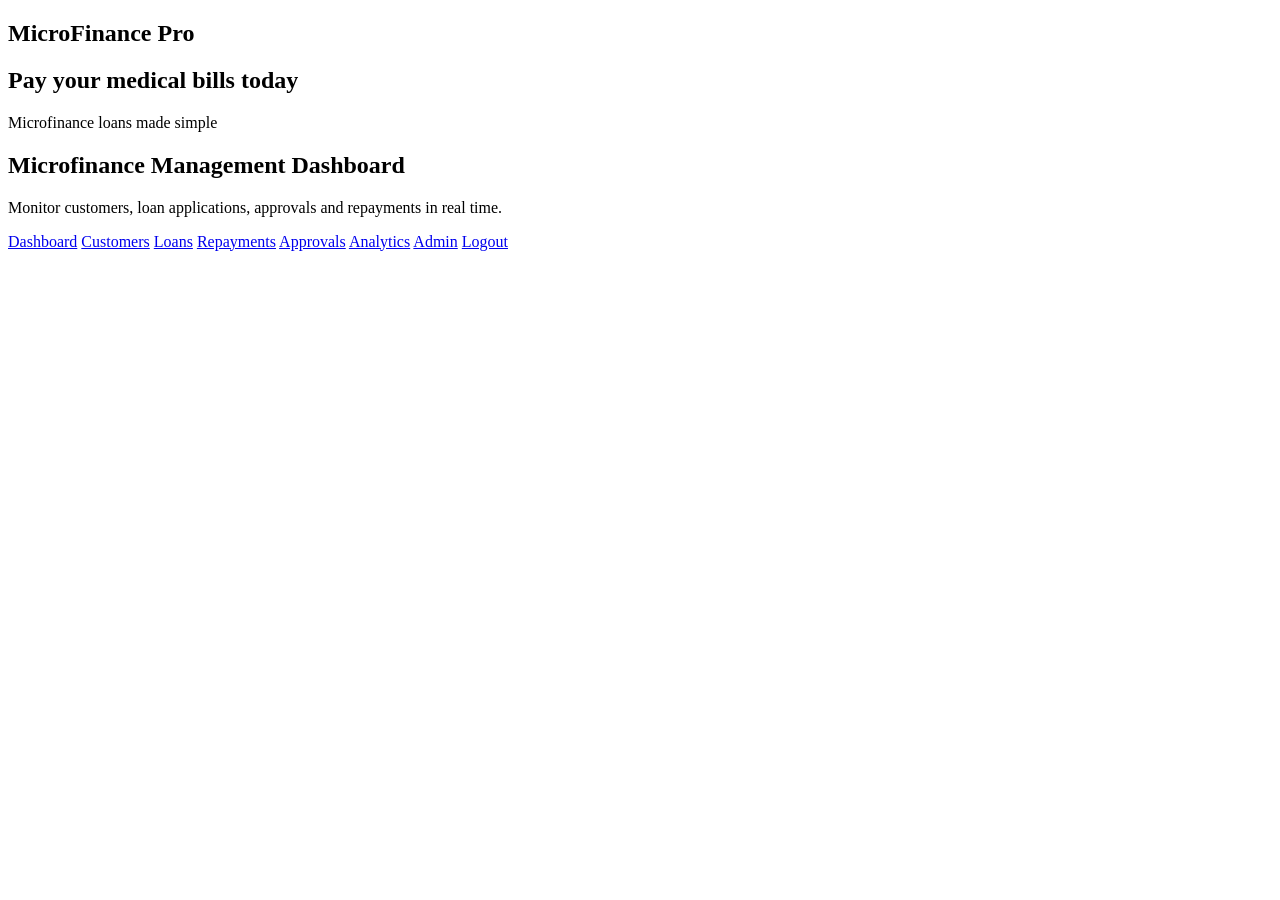
==== index.html @ 9ca10773 "Change brand name to 'MicroFinance Pro' and update headings Updated brand name and improved section " ====
<!DOCTYPE html>
<html>
<head>
  <title>Microfinance System</title>
  <link rel="stylesheet" href="css/style.css">
</head>
<body>
  <nav>
  <h2>MicroFinance Pro</h2>  <!-- Brand name only, use h2 -->
</nav>

<section class="hero">
  <div class="hero-content">
    <h1>Pay your medical bills today</h1> 
    <p>Microfinance loans made simple</p>
  </div>
</section>
<section class="dashboard">
    <h2>Microfinance Management Dashboard</h2>
    <p>
        Monitor customers, loan applications, approvals and repayments in real time.
    </p>
</section>
  <nav class="main-nav">
  <a href="index.html">Dashboard</a>
  <a href="customers.html">Customers</a>
  <a href="loans.html">Loans</a>
  <a href="repayments.html">Repayments</a>
  <a href="approvals.html">Approvals</a>
  <a href="analytics.html">Analytics</a>
  <a href="admin.html">Admin</a>
  <a href="login.html">Logout</a>
</nav>
</body>
</html>
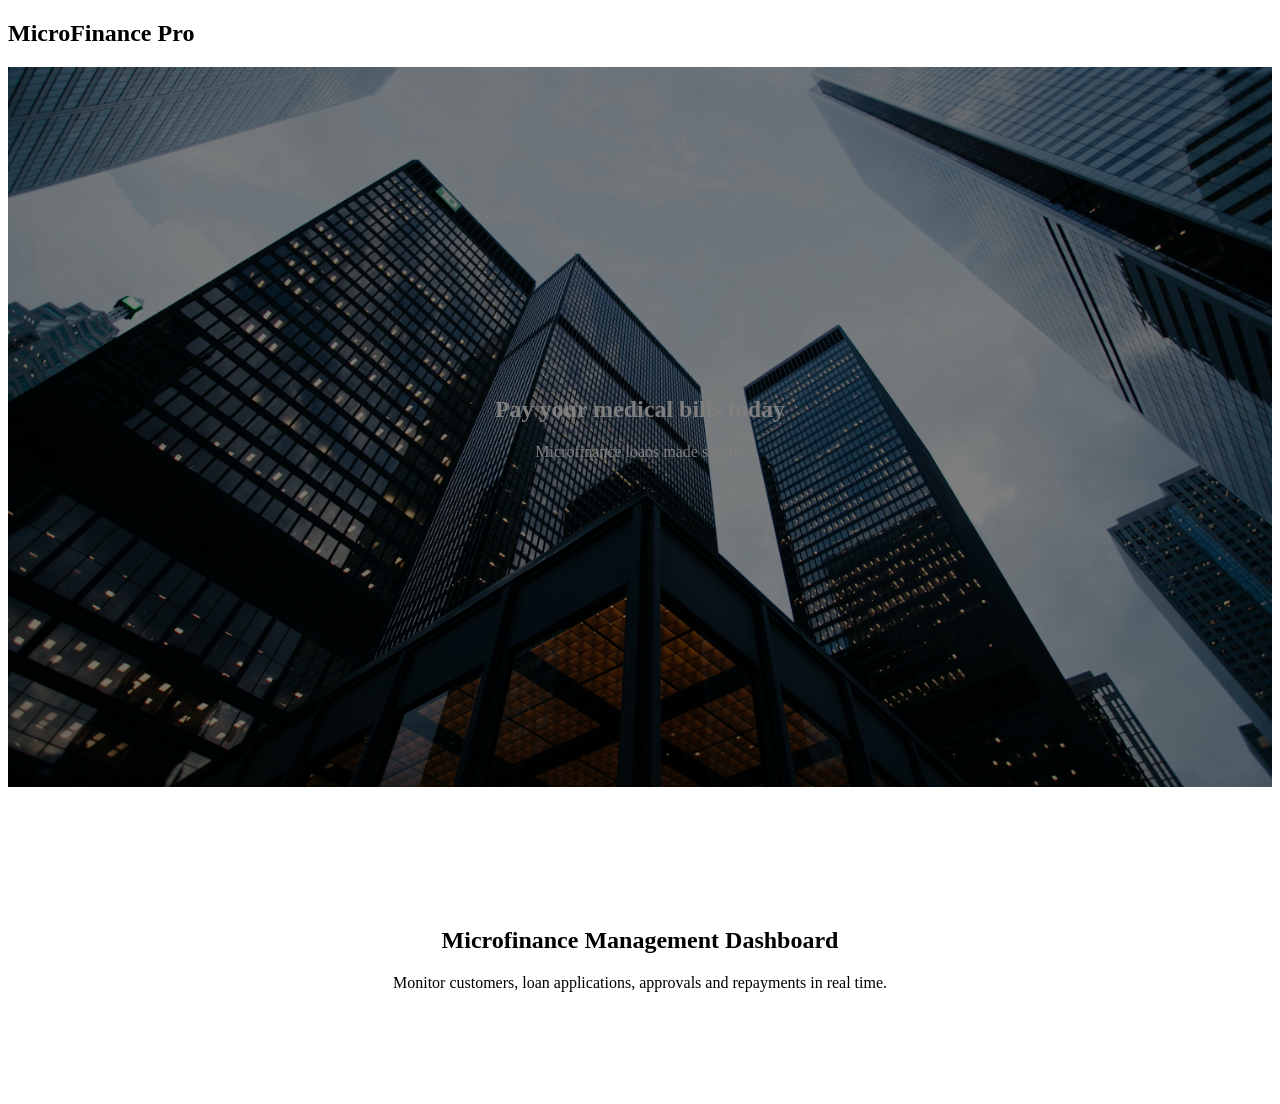
==== commit 07127101: "Update stylesheet link and add script tag" ====
--- a/index.html
+++ b/index.html
@@ -2,7 +2,8 @@
 <html>
 <head>
   <title>Microfinance System</title>
-  <link rel="stylesheet" href="css/style.css">
+  <link rel="stylesheet" href="styles.css">
+<script defer src="JavaScript.js"></script>
 </head>
 <body>
   <nav>
--- a/styles.css
+++ b/styles.css
@@ -0,0 +1,190 @@
+.login-box {
+  background: white;
+  width: 300px;
+  margin: 100px auto;
+  padding: 30px;
+  border-radius: 8px;
+  text-align: center;
+}
+.hero {
+  background-image: url('business.jpg');
+  background-size: cover;          /* Makes image fill whole section */
+  background-position: center;     /* Keeps person in middle on phone */
+  background-repeat: no-repeat;
+  height: 80vh;                    /* 80% of screen height - looks pro */
+  display: flex;
+  align-items: center;             /* Centers text vertically */
+  justify-content: center;         /* Centers text horizontally */
+  text-align: center;
+  color: white;
+  position: relative;
+}
+
+/* Dark overlay so text is readable over photo */
+.hero::before {
+  content: '';
+  position: absolute;
+  top: 0;
+  left: 0;
+  width: 100%;
+  height: 100%;
+  background: rgba(0, 0, 0, 0.5);  /* 50% black overlay */
+  z-index: 1;
+}
+.main-nav {
+  background: var(--navy);
+  padding: 15px;
+  text-align: center;
+}
+.main-nav a {
+  color: white;
+  margin: 0 10px;
+  text-decoration: none;
+  font-weight: bold;
+}
+.main-nav a:hover {
+  color: var(--steel);
+}
+input {
+  width: 100%;
+  padding: 10px;
+  margin: 10px 0;
+  border: 1px solid var(--steel);
+  border-radius: 4px;
+}
+.dashboard {
+  text-align: center;
+  margin-top: 80px;
+  padding: 40px;
+}
+.dashboard .btn-primary {
+  display: inline-block;
+  margin: 15px;
+  font-size: 18px;
+  width: 200px;
+  text-decoration: none;
+}
+.cards {
+  display: flex;
+  justify-content: center;
+  gap: 20px;
+  flex-wrap: wrap;
+  margin-top: 40px;
+}
+.admin-card {
+    background: white;
+    width: 500px;
+    margin: 20px auto;
+    padding: 25px;
+    border-radius: 8px;
+    text-align: left;
+}
+
+.btn-primary {
+    padding: 10px 20px;
+    cursor: pointer;
+}
+
+.card {
+  background: white;
+  padding: 20px;
+  width: 220px;
+  border-radius: 8px;
+  box-shadow: 0 2px 6px rgba(0,0,0,0.1);
+}
+.container {
+    max-width: 700px;
+    margin: 40px auto;
+    background: white;
+    padding: 30px;
+    border-radius: 10px;
+}
+
+.container input {
+    width: 100%;
+    padding: 10px;
+    margin-bottom: 15px;
+}
+
+.container button {
+    padding: 12px 20px;
+    cursor: pointer;
+}
+
+#receipt {
+    margin-top: 20px;
+    padding: 20px;
+    background: #f4f4f4;
+}
+.analytics-cards{
+    display:flex;
+    gap:20px;
+    flex-wrap:wrap;
+    margin-bottom:30px;
+}
+
+.card{
+    background:white;
+    padding:20px;
+    border-radius:10px;
+    box-shadow:0 2px 10px rgba(0,0,0,0.1);
+    width:200px;
+}
+
+.card p{
+    font-size:28px;
+    font-weight:bold;
+}
+
+.chart-container{
+    display:flex;
+    align-items:flex-end;
+    gap:15px;
+    height:300px;
+    margin:30px 0;
+}
+
+.bar{
+    width:60px;
+    background:#007bff;
+    position:relative;
+    border-radius:5px 5px 0 0;
+}
+
+.bar span{
+    position:absolute;
+    bottom:-25px;
+    left:15px;
+}
+
+.performance-box{
+    background:white;
+    padding:20px;
+    border-radius:10px;
+    margin-bottom:20px;
+}
+
+.insights{
+    background:white;
+    padding:20px;
+    border-radius:10px;
+}
+
+table{
+    width:100%;
+    border-collapse:collapse;
+    background:white;
+    margin-top:20px;
+}
+
+table th,
+table td{
+    border:1px solid #ddd;
+    padding:12px;
+    text-align:left;
+}
+
+table th{
+    background:#007bff;
+    color:white;
+}
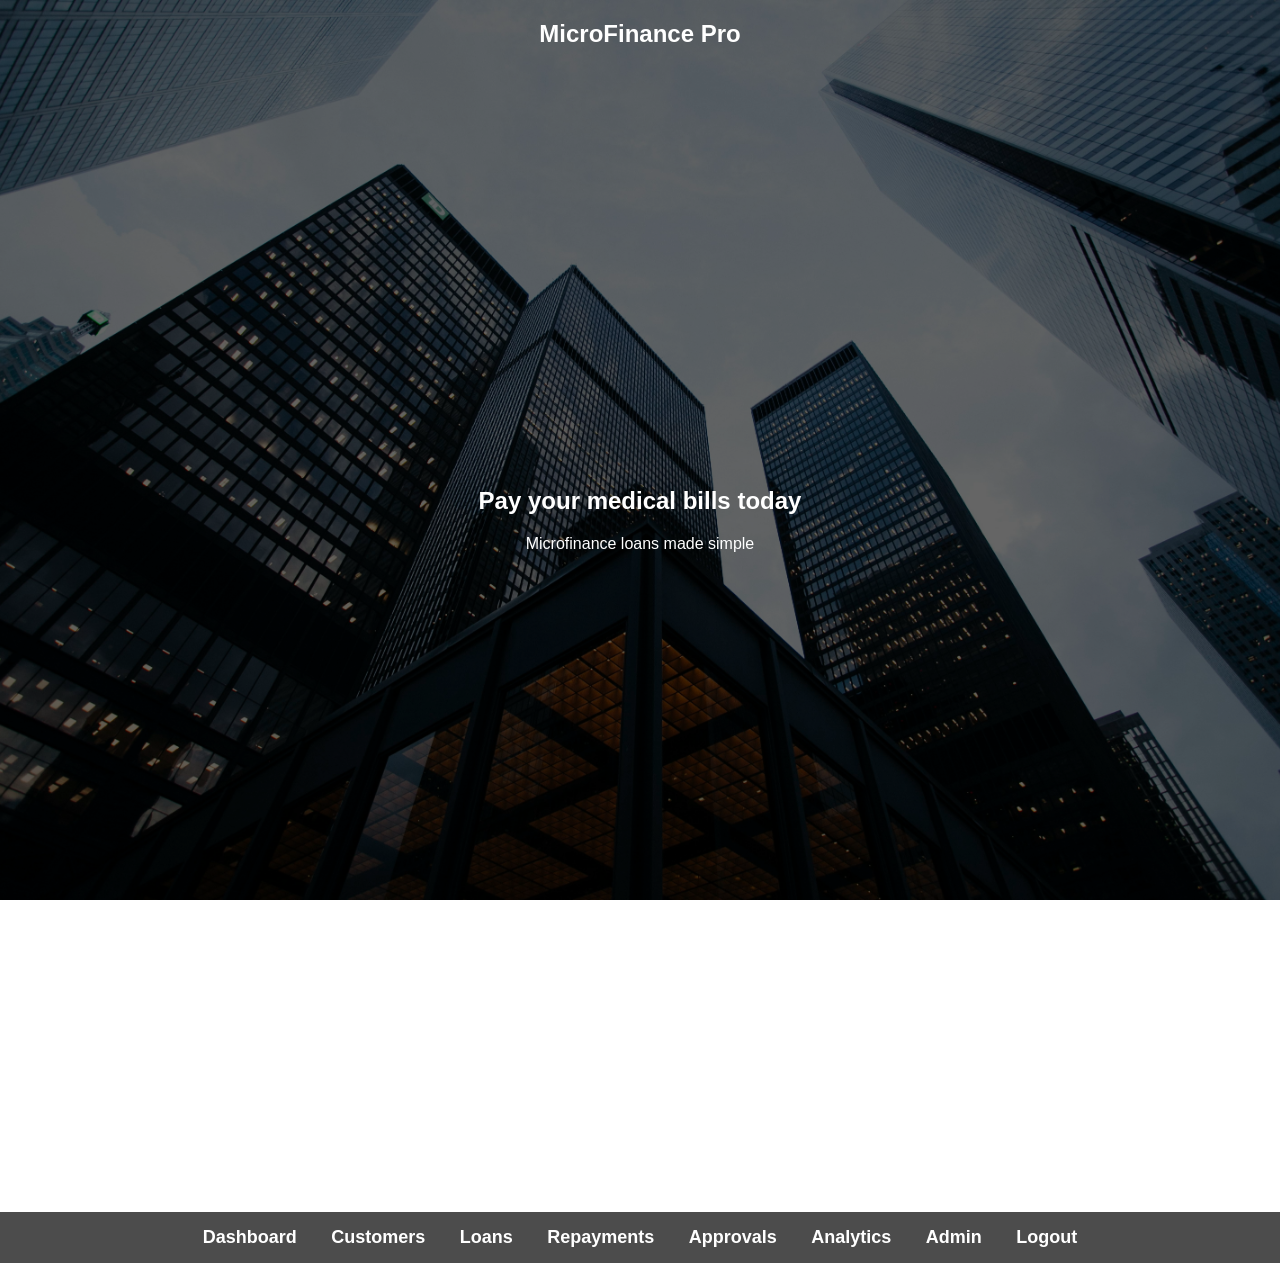
==== commit 6e6ffa20: "Update index.html" ====
--- a/index.html
+++ b/index.html
@@ -24,7 +24,7 @@
 </section>
   <nav class="main-nav">
   <a href="index.html">Dashboard</a>
-  <a href="customers.html">Customers</a>
+  <a href="customer.html">Customers</a>
   <a href="loans.html">Loans</a>
   <a href="repayments.html">Repayments</a>
   <a href="approvals.html">Approvals</a>
--- a/styles.css
+++ b/styles.css
@@ -1,190 +1,147 @@
-.login-box {
-  background: white;
-  width: 300px;
-  margin: 100px auto;
-  padding: 30px;
-  border-radius: 8px;
-  text-align: center;
-}
-.hero {
-  background-image: url('business.jpg');
-  background-size: cover;          /* Makes image fill whole section */
-  background-position: center;     /* Keeps person in middle on phone */
-  background-repeat: no-repeat;
-  height: 80vh;                    /* 80% of screen height - looks pro */
-  display: flex;
-  align-items: center;             /* Centers text vertically */
-  justify-content: center;         /* Centers text horizontally */
-  text-align: center;
-  color: white;
-  position: relative;
+/* 1. Make picture fill ENTIRE screen, no white below */
+html, body {
+  margin: 0;
+  padding: 0;
+  min-height: 100vh;
+  font-family: Arial, sans-serif;
 }
 
-/* Dark overlay so text is readable over photo */
-.hero::before {
+body {
+  background-image: url('business.jpg');
+  background-size: cover;          /* fills whole screen */
+  background-position: center;     /* person stays middle on phone */
+  background-repeat: no-repeat;
+  background-attachment: fixed;    /* picture stays when you scroll */
+  color: white;                    /* ALL text white since pic is dark */
+  text-align: center;              /* center everything by default */
+}
+
+/* Dark overlay so white text pops */
+body::before {
   content: '';
-  position: absolute;
+  position: fixed;
   top: 0;
   left: 0;
   width: 100%;
   height: 100%;
-  background: rgba(0, 0, 0, 0.5);  /* 50% black overlay */
-  z-index: 1;
+  background: rgba(0, 0, 0, 0.6);  /* 60% dark overlay */
+  z-index: -1;
 }
+
+/* 2. Center all containers, kill left-align */
+.container, .dashboard, .admin-card, .login-box, .card, .performance-box, .insights {
+  margin: 40px auto !important;    /* auto = center */
+  text-align: center !important;   /* center text inside */
+  max-width: 800px;
+  background: rgba(255, 255, 255, 0.1); /* see-through white box */
+  backdrop-filter: blur(5px);      /* glass effect */
+  padding: 30px;
+  border-radius: 10px;
+  border: 1px solid rgba(255,255,255,0.2);
+  color: white;
+}
+
+/* 3. Hero section fills screen */
+.hero {
+  min-height: 100vh;               /* 100% screen height, not 80vh */
+  display: flex;
+  align-items: center;
+  justify-content: center;
+  text-align: center;
+  color: white;
+  position: relative;
+  margin: 0;
+  padding: 0;
+}
+
+/* 4. Make all text white/bright */
+h1, h2, h3, p, label, span, td, th {
+  color: white !important;
+}
+
+/* 5. Inputs + buttons centered */
+input {
+  width: 100%;
+  max-width: 400px;
+  padding: 12px;
+  margin: 10px auto;
+  display: block;
+  border: 1px solid white;
+  border-radius: 6px;
+  background: rgba(255,255,255,0.15);
+  color: white;
+  text-align: center;
+}
+
+input::placeholder {
+  color: rgba(255,255,255,0.7);
+}
+
+/* 6. Bright button + click animation */
+.btn-primary, button {
+  padding: 14px 30px;
+  cursor: pointer;
+  background: #00c3ff;             /* bright blue */
+  color: white;
+  border: none;
+  border-radius: 8px;
+  font-weight: bold;
+  font-size: 18px;
+  margin: 15px auto;
+  display: inline-block;
+  transition: all 0.3s ease;
+}
+
+.btn-primary:hover, button:hover {
+  background: light-grey;             /* bright on hover */
+  transform: scale(1.05);          /* moves closer when you click/hover */
+}
+
+/* 7. Nav + table centered */
 .main-nav {
-  background: var(--navy);
+  background: rgba(0,0,0,0.7);
   padding: 15px;
   text-align: center;
 }
+
 .main-nav a {
   color: white;
-  margin: 0 10px;
+  margin: 0 15px;
   text-decoration: none;
   font-weight: bold;
+  font-size: 18px;
 }
-.main-nav a:hover {
-  color: var(--steel);
+
+table {
+  width: 90%;
+  margin: 20px auto;               /* center table */
+  border-collapse: collapse;
+  background: rgba(255,255,255,0.1);
+  color: white;
 }
-input {
-  width: 100%;
-  padding: 10px;
-  margin: 10px 0;
-  border: 1px solid var(--steel);
-  border-radius: 4px;
+
+table th, table td {
+  border: 1px solid rgba(255,255,255,0.3);
+  padding: 12px;
+  text-align: center;              /* center table text */
 }
-.dashboard {
-  text-align: center;
-  margin-top: 80px;
-  padding: 40px;
+
+table th {
+  background: #00c3ff;
+  color: white;
 }
-.dashboard .btn-primary {
-  display: inline-block;
-  margin: 15px;
-  font-size: 18px;
-  width: 200px;
-  text-decoration: none;
-}
-.cards {
+
+/* 8. Cards centered */
+.cards, .analytics-cards {
   display: flex;
-  justify-content: center;
+  justify-content: center;         /* center cards */
   gap: 20px;
   flex-wrap: wrap;
   margin-top: 40px;
 }
-.admin-card {
-    background: white;
-    width: 500px;
-    margin: 20px auto;
-    padding: 25px;
-    border-radius: 8px;
-    text-align: left;
-}
-
-.btn-primary {
-    padding: 10px 20px;
-    cursor: pointer;
-}
 
 .card {
-  background: white;
-  padding: 20px;
   width: 220px;
-  border-radius: 8px;
-  box-shadow: 0 2px 6px rgba(0,0,0,0.1);
+  background: rgba(255,255,255,0.15);
+  color: white;
 }
-.container {
-    max-width: 700px;
-    margin: 40px auto;
-    background: white;
-    padding: 30px;
-    border-radius: 10px;
-}
-
-.container input {
-    width: 100%;
-    padding: 10px;
-    margin-bottom: 15px;
-}
-
-.container button {
-    padding: 12px 20px;
-    cursor: pointer;
-}
-
-#receipt {
-    margin-top: 20px;
-    padding: 20px;
-    background: #f4f4f4;
-}
-.analytics-cards{
-    display:flex;
-    gap:20px;
-    flex-wrap:wrap;
-    margin-bottom:30px;
-}
-
-.card{
-    background:white;
-    padding:20px;
-    border-radius:10px;
-    box-shadow:0 2px 10px rgba(0,0,0,0.1);
-    width:200px;
-}
-
-.card p{
-    font-size:28px;
-    font-weight:bold;
-}
-
-.chart-container{
-    display:flex;
-    align-items:flex-end;
-    gap:15px;
-    height:300px;
-    margin:30px 0;
-}
-
-.bar{
-    width:60px;
-    background:#007bff;
-    position:relative;
-    border-radius:5px 5px 0 0;
-}
-
-.bar span{
-    position:absolute;
-    bottom:-25px;
-    left:15px;
-}
-
-.performance-box{
-    background:white;
-    padding:20px;
-    border-radius:10px;
-    margin-bottom:20px;
-}
-
-.insights{
-    background:white;
-    padding:20px;
-    border-radius:10px;
-}
-
-table{
-    width:100%;
-    border-collapse:collapse;
-    background:white;
-    margin-top:20px;
-}
-
-table th,
-table td{
-    border:1px solid #ddd;
-    padding:12px;
-    text-align:left;
-}
-
-table th{
-    background:#007bff;
-    color:white;
-}
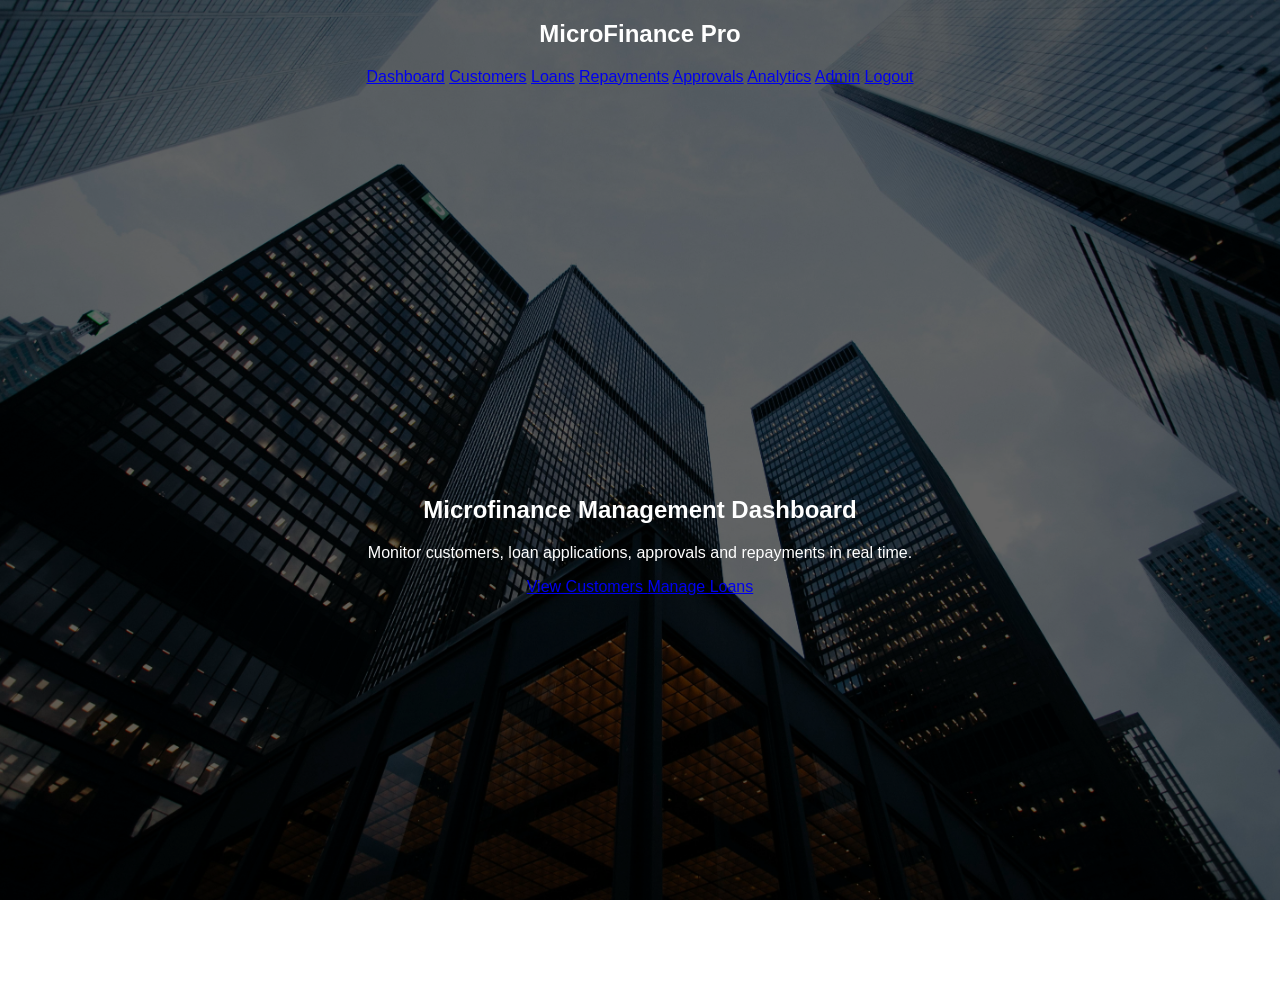
==== commit cc77ea00: "Revise index.html for Microfinance Dashboard Updated the HTML structure and content for the Microfin" ====
--- a/index.html
+++ b/index.html
@@ -1,36 +1,53 @@
 <!DOCTYPE html>
-<html>
+<html lang="en">
 <head>
-  <title>Microfinance System</title>
-  <link rel="stylesheet" href="styles.css">
-<script defer src="JavaScript.js"></script>
+    <meta charset="UTF-8">
+    <meta name="viewport" content="width=device-width, initial-scale=1.0">
+    <title>Microfinance Pro</title>
+
+    <link rel="stylesheet" href="styles.css">
+    <script defer src="JavaScript.js"></script>
 </head>
+
 <body>
-  <nav>
-  <h2>MicroFinance Pro</h2>  <!-- Brand name only, use h2 -->
-</nav>
+
+<header>
+    <nav class="top-nav">
+        <h2>MicroFinance Pro</h2>
+
+        <div class="nav-links">
+            <a href="index.html">Dashboard</a>
+            <a href="customer.html">Customers</a>
+            <a href="loans.html">Loans</a>
+            <a href="repayments.html">Repayments</a>
+            <a href="approvals.html">Approvals</a>
+            <a href="analytics.html">Analytics</a>
+            <a href="admin.html">Admin</a>
+            <a href="login.html">Logout</a>
+        </div>
+    </nav>
+</header>
 
 <section class="hero">
-  <div class="hero-content">
-    <h1>Pay your medical bills today</h1> 
-    <p>Microfinance loans made simple</p>
-  </div>
+    <div class="hero-content">
+        <h1>Microfinance Management Dashboard</h1>
+
+        <p>
+            Monitor customers, loan applications,
+            approvals and repayments in real time.
+        </p>
+
+        <div class="hero-buttons">
+            <a href="customer.html" class="btn">
+                View Customers
+            </a>
+
+            <a href="loans.html" class="btn">
+                Manage Loans
+            </a>
+        </div>
+    </div>
 </section>
-<section class="dashboard">
-    <h2>Microfinance Management Dashboard</h2>
-    <p>
-        Monitor customers, loan applications, approvals and repayments in real time.
-    </p>
-</section>
-  <nav class="main-nav">
-  <a href="index.html">Dashboard</a>
-  <a href="customer.html">Customers</a>
-  <a href="loans.html">Loans</a>
-  <a href="repayments.html">Repayments</a>
-  <a href="approvals.html">Approvals</a>
-  <a href="analytics.html">Analytics</a>
-  <a href="admin.html">Admin</a>
-  <a href="login.html">Logout</a>
-</nav>
+
 </body>
 </html>
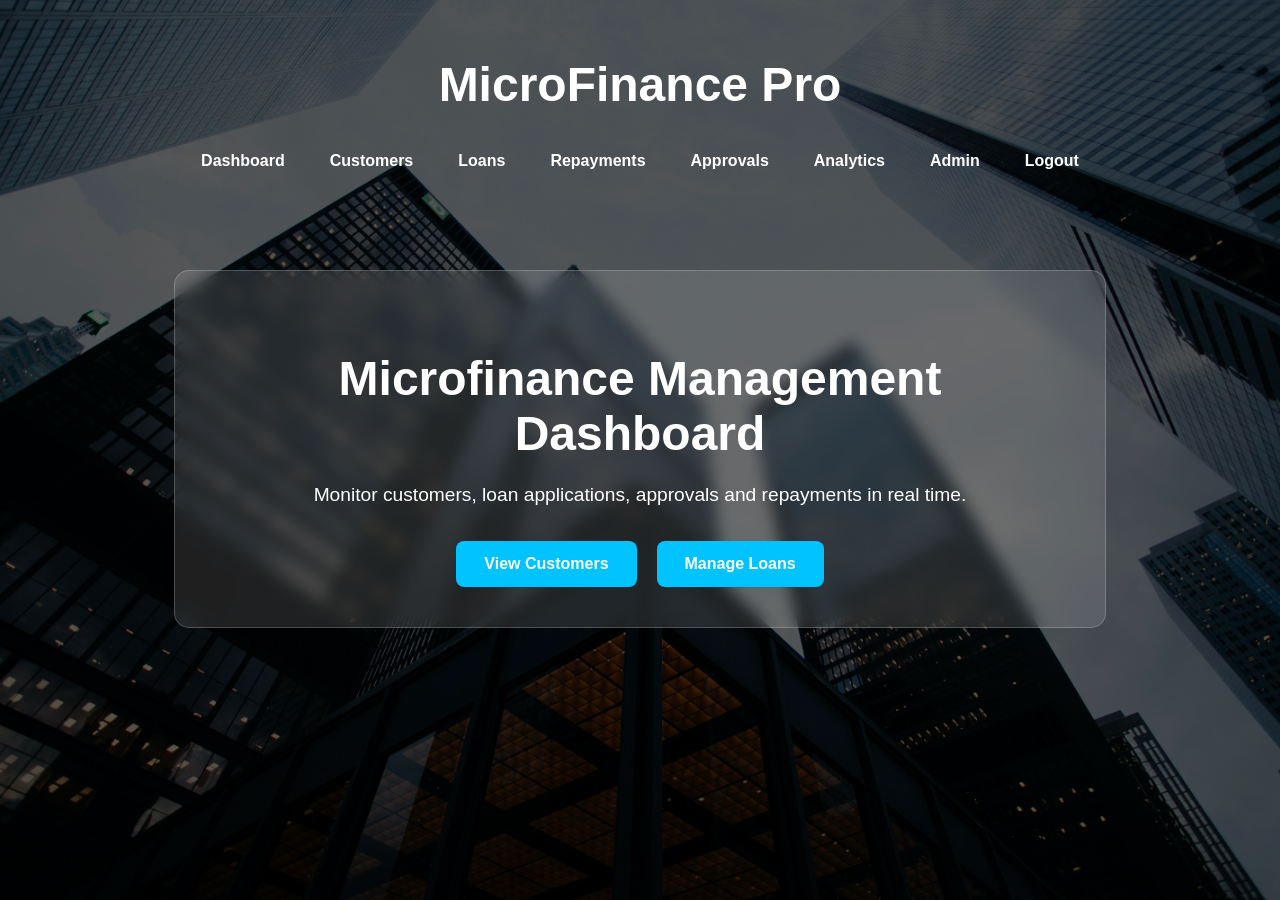
==== commit c7e802f5: "Refactor HTML structure and update title" ====
--- a/index.html
+++ b/index.html
@@ -3,7 +3,7 @@
 <head>
     <meta charset="UTF-8">
     <meta name="viewport" content="width=device-width, initial-scale=1.0">
-    <title>Microfinance Pro</title>
+    <title>MicroFinance Pro</title>
 
     <link rel="stylesheet" href="styles.css">
     <script defer src="JavaScript.js"></script>
@@ -11,11 +11,12 @@
 
 <body>
 
-<header>
-    <nav class="top-nav">
-        <h2>MicroFinance Pro</h2>
+    <!-- Header -->
+    <header class="top-nav">
 
-        <div class="nav-links">
+        <h1 class="logo">MicroFinance Pro</h1>
+
+        <nav class="main-nav">
             <a href="index.html">Dashboard</a>
             <a href="customer.html">Customers</a>
             <a href="loans.html">Loans</a>
@@ -24,30 +25,37 @@
             <a href="analytics.html">Analytics</a>
             <a href="admin.html">Admin</a>
             <a href="login.html">Logout</a>
+        </nav>
+
+    </header>
+
+    <!-- Hero Section -->
+    <section class="hero">
+
+        <div class="dashboard-card">
+
+            <h2>Microfinance Management Dashboard</h2>
+
+            <p>
+                Monitor customers, loan applications,
+                approvals and repayments in real time.
+            </p>
+
+            <div class="hero-buttons">
+
+                <a href="customer.html" class="btn">
+                    View Customers
+                </a>
+
+                <a href="loans.html" class="btn">
+                    Manage Loans
+                </a>
+
+            </div>
+
         </div>
-    </nav>
-</header>
 
-<section class="hero">
-    <div class="hero-content">
-        <h1>Microfinance Management Dashboard</h1>
-
-        <p>
-            Monitor customers, loan applications,
-            approvals and repayments in real time.
-        </p>
-
-        <div class="hero-buttons">
-            <a href="customer.html" class="btn">
-                View Customers
-            </a>
-
-            <a href="loans.html" class="btn">
-                Manage Loans
-            </a>
-        </div>
-    </div>
-</section>
+    </section>
 
 </body>
 </html>
--- a/styles.css
+++ b/styles.css
@@ -8,12 +8,12 @@
 
 body {
   background-image: url('business.jpg');
-  background-size: cover;          /* fills whole screen */
-  background-position: center;     /* person stays middle on phone */
+  background-size: cover;         
+  background-position: center;     
   background-repeat: no-repeat;
-  background-attachment: fixed;    /* picture stays when you scroll */
-  color: white;                    /* ALL text white since pic is dark */
-  text-align: center;              /* center everything by default */
+  background-attachment: fixed;    
+  color: white;                   
+  text-align: center;             
 }
 
 /* Dark overlay so white text pops */
@@ -27,9 +27,181 @@
   background: rgba(0, 0, 0, 0.6);  /* 60% dark overlay */
   z-index: -1;
 }
-
-/* 2. Center all containers, kill left-align */
-.container, .dashboard, .admin-card, .login-box, .card, .performance-box, .insights {
+/* ==========================
+   GLOBAL
+========================== */
+
+html,
+body {
+    margin: 0;
+    padding: 0;
+    min-height: 100vh;
+    font-family: Arial, sans-serif;
+}
+
+body {
+    background-image: url("business.jpg");
+    background-size: cover;
+    background-position: center;
+    background-repeat: no-repeat;
+    background-attachment: fixed;
+    color: white;
+    position: relative;
+}
+
+/* Dark overlay */
+
+body::before {
+    content: "";
+    position: fixed;
+    inset: 0;
+    background: rgba(0,0,0,0.65);
+    z-index: -1;
+}
+
+/* ==========================
+   HEADER
+========================== */
+
+.top-nav {
+    text-align: center;
+    padding-top: 25px;
+}
+
+.logo {
+    font-size: 3rem;
+    margin-bottom: 20px;
+    font-weight: bold;
+}
+
+/* ==========================
+   NAVIGATION
+========================== */
+
+.main-nav {
+    display: flex;
+    justify-content: center;
+    flex-wrap: wrap;
+    gap: 15px;
+    padding: 10px 20px;
+}
+
+.main-nav a {
+    color: white;
+    text-decoration: none;
+    font-weight: bold;
+    padding: 10px 15px;
+    border-radius: 8px;
+    transition: 0.3s;
+}
+
+.main-nav a:hover {
+    background: rgba(255,255,255,0.2);
+}
+
+/* ==========================
+   HERO
+========================== */
+
+.hero {
+    display: flex;
+    justify-content: center;
+    align-items: center;
+    padding: 80px 20px;
+}
+
+.dashboard-card {
+    max-width: 850px;
+    width: 90%;
+    text-align: center;
+
+    background: rgba(255,255,255,0.12);
+    backdrop-filter: blur(8px);
+
+    padding: 40px;
+    border-radius: 15px;
+
+    border: 1px solid rgba(255,255,255,0.2);
+}
+
+.dashboard-card h2 {
+    font-size: 3rem;
+    margin-bottom: 15px;
+}
+
+.dashboard-card p {
+    font-size: 1.2rem;
+    line-height: 1.6;
+}
+
+/* ==========================
+   BUTTONS
+========================== */
+
+.hero-buttons {
+    margin-top: 30px;
+
+    display: flex;
+    justify-content: center;
+    gap: 20px;
+    flex-wrap: wrap;
+}
+
+.btn {
+    background: #00c3ff;
+    color: white;
+    text-decoration: none;
+
+    padding: 14px 28px;
+    border-radius: 8px;
+
+    font-weight: bold;
+
+    transition: all 0.3s ease;
+}
+
+.btn:hover {
+    background: #00d9ff;
+    transform: scale(1.05);
+}
+
+/* ==========================
+   MOBILE
+========================== */
+
+@media (max-width: 768px) {
+
+    .logo {
+        font-size: 2rem;
+    }
+
+    .dashboard-card h2 {
+        font-size: 2rem;
+    }
+
+    .dashboard-card p {
+        font-size: 1rem;
+    }
+
+    .main-nav {
+        gap: 8px;
+    }
+
+    .main-nav a {
+        font-size: 14px;
+        padding: 8px 10px;
+    }
+
+    .hero-buttons {
+        flex-direction: column;
+        align-items: center;
+    }
+
+    .btn {
+        width: 220px;
+    }
+
+{
   margin: 40px auto !important;    /* auto = center */
   text-align: center !important;   /* center text inside */
   max-width: 800px;
@@ -39,24 +211,6 @@
   border-radius: 10px;
   border: 1px solid rgba(255,255,255,0.2);
   color: white;
-}
-
-/* 3. Hero section fills screen */
-.hero {
-  min-height: 100vh;               /* 100% screen height, not 80vh */
-  display: flex;
-  align-items: center;
-  justify-content: center;
-  text-align: center;
-  color: white;
-  position: relative;
-  margin: 0;
-  padding: 0;
-}
-
-/* 4. Make all text white/bright */
-h1, h2, h3, p, label, span, td, th {
-  color: white !important;
 }
 
 /* 5. Inputs + buttons centered */
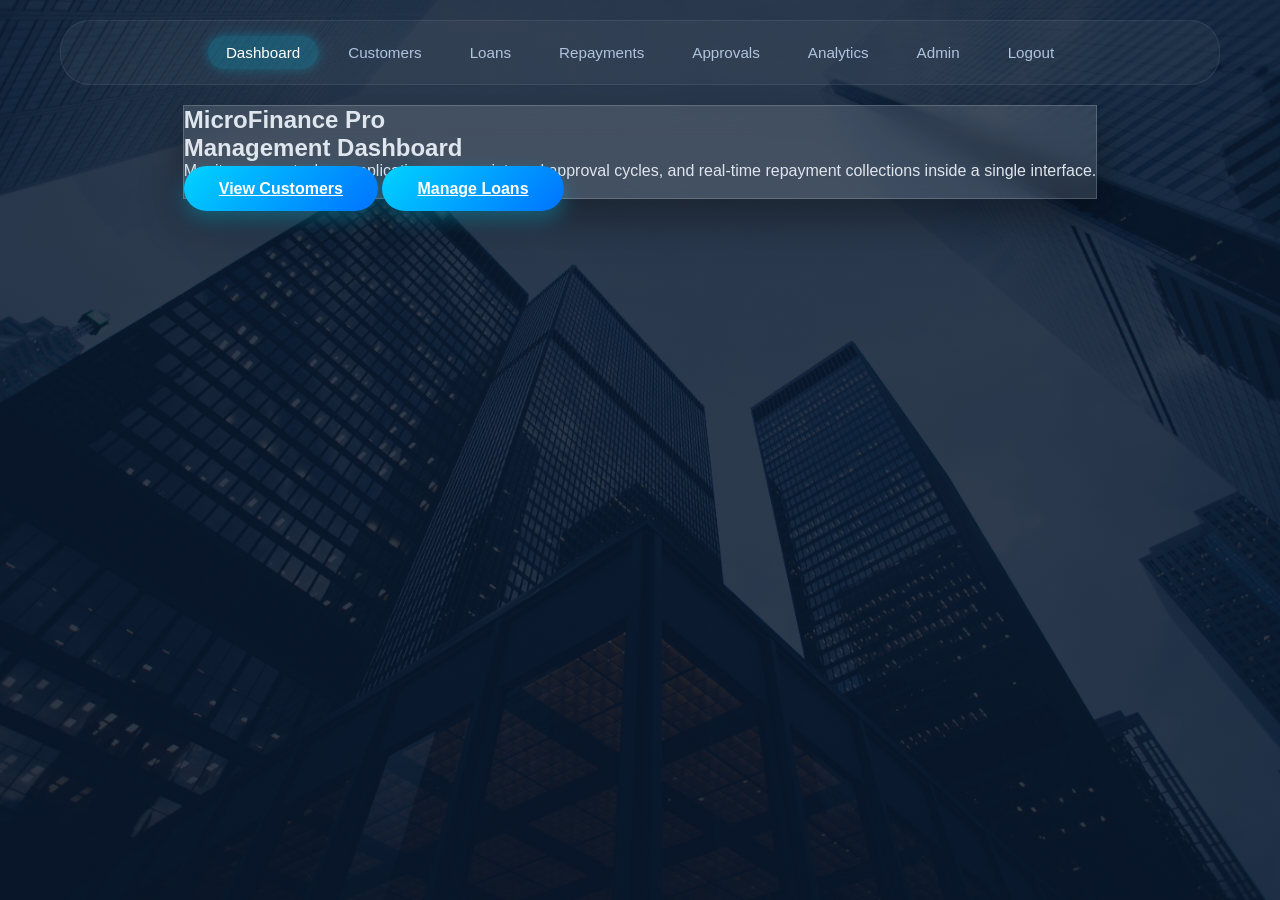
==== commit 0e4aef68: "Update title and navigation structure in index.html" ====
--- a/index.html
+++ b/index.html
@@ -3,59 +3,54 @@
 <head>
     <meta charset="UTF-8">
     <meta name="viewport" content="width=device-width, initial-scale=1.0">
-    <title>MicroFinance Pro</title>
-
+    <title>MicroFinance Pro - Dashboard</title>
     <link rel="stylesheet" href="styles.css">
     <script defer src="JavaScript.js"></script>
+    <!-- Google tag (gtag.js) -->
+    <script async src="https://www.googletagmanager.com/gtag/js?id=G-SM5PENRZQH"></script>
+    <script>
+      window.dataLayer = window.dataLayer || [];
+      function gtag(){dataLayer.push(arguments);}
+      gtag('js', new Date());
+      gtag('config', 'G-SM5PENRZQH');
+    </script>
 </head>
-
 <body>
 
-    <!-- Header -->
-    <header class="top-nav">
+<!-- Unified Navigation Bar -->
+<header class="navbar-wrapper">
+    <nav class="main-nav">
+        <a href="index.html" class="active">Dashboard</a>
+        <a href="customers.html">Customers</a>
+        <a href="loans.html">Loans</a>
+        <a href="repayments.html">Repayments</a>
+        <a href="approvals.html">Approvals</a>
+        <a href="analytics.html">Analytics</a>
+        <a href="admin.html">Admin</a>
+        <a href="login.html">Logout</a>
+    </nav>
+</header>
 
-        <h1 class="logo">MicroFinance Pro</h1>
+<!-- Centered Landing Framework Wrapper -->
+<main class="page-wrapper">
+    <!-- Styled with your premium 'business-class' overlay -->
+    <section class="card business-class index-hero-card">
+        
+        <h1 class="logo-title">MicroFinance Pro</h1>
+        <h2 class="hero-subtitle">Management Dashboard</h2>
 
-        <nav class="main-nav">
-            <a href="index.html">Dashboard</a>
-            <a href="customer.html">Customers</a>
-            <a href="loans.html">Loans</a>
-            <a href="repayments.html">Repayments</a>
-            <a href="approvals.html">Approvals</a>
-            <a href="analytics.html">Analytics</a>
-            <a href="admin.html">Admin</a>
-            <a href="login.html">Logout</a>
-        </nav>
+        <p class="hero-description">
+            Monitor accounts, loan application queues, internal approval cycles, 
+            and real-time repayment collections inside a single interface.
+        </p>
 
-    </header>
-
-    <!-- Hero Section -->
-    <section class="hero">
-
-        <div class="dashboard-card">
-
-            <h2>Microfinance Management Dashboard</h2>
-
-            <p>
-                Monitor customers, loan applications,
-                approvals and repayments in real time.
-            </p>
-
-            <div class="hero-buttons">
-
-                <a href="customer.html" class="btn">
-                    View Customers
-                </a>
-
-                <a href="loans.html" class="btn">
-                    Manage Loans
-                </a>
-
-            </div>
-
+        <div class="hero-buttons">
+            <a href="customers.html" class="btn-primary">View Customers</a>
+            <a href="loans.html" class="btn-primary secondary-outline">Manage Loans</a>
         </div>
 
     </section>
+</main>
 
 </body>
 </html>
--- a/styles.css
+++ b/styles.css
@@ -1,301 +1,393 @@
-/* 1. Make picture fill ENTIRE screen, no white below */
-html, body {
-  margin: 0;
-  padding: 0;
-  min-height: 100vh;
-  font-family: Arial, sans-serif;
-}
-
-body {
-  background-image: url('business.jpg');
-  background-size: cover;         
-  background-position: center;     
-  background-repeat: no-repeat;
-  background-attachment: fixed;    
-  color: white;                   
-  text-align: center;             
-}
-
-/* Dark overlay so white text pops */
-body::before {
-  content: '';
-  position: fixed;
-  top: 0;
-  left: 0;
-  width: 100%;
-  height: 100%;
-  background: rgba(0, 0, 0, 0.6);  /* 60% dark overlay */
-  z-index: -1;
-}
-/* ==========================
-   GLOBAL
-========================== */
-
-html,
-body {
+/* --- Core Reset & Dark Background --- */
+* {
+    box-sizing: border-box;
     margin: 0;
     padding: 0;
+}
+
+body {
+    font-family: 'Segoe UI', Tahoma, Geneva, Verdana, sans-serif;
     min-height: 100vh;
-    font-family: Arial, sans-serif;
-}
-
-body {
-    background-image: url("business.jpg");
+    background: linear-gradient(rgba(10, 25, 47, 0.85), rgba(10, 25, 47, 0.85)), 
+                url('business.jpg') no-repeat center center fixed;
     background-size: cover;
-    background-position: center;
-    background-repeat: no-repeat;
-    background-attachment: fixed;
-    color: white;
-    position: relative;
-}
-
-/* Dark overlay */
-
-body::before {
-    content: "";
-    position: fixed;
-    inset: 0;
-    background: rgba(0,0,0,0.65);
-    z-index: -1;
-}
-
-/* ==========================
-   HEADER
-========================== */
-
-.top-nav {
-    text-align: center;
-    padding-top: 25px;
-}
-
-.logo {
-    font-size: 3rem;
-    margin-bottom: 20px;
-    font-weight: bold;
-}
-
-/* ==========================
-   NAVIGATION
-========================== */
-
-.main-nav {
-    display: flex;
-    justify-content: center;
-    flex-wrap: wrap;
-    gap: 15px;
-    padding: 10px 20px;
-}
-
-.main-nav a {
-    color: white;
-    text-decoration: none;
-    font-weight: bold;
-    padding: 10px 15px;
-    border-radius: 8px;
-    transition: 0.3s;
-}
-
-.main-nav a:hover {
-    background: rgba(255,255,255,0.2);
-}
-
-/* ==========================
-   HERO
-========================== */
-
-.hero {
+    color: #e0e6ed; /* Light gray text for primary dark contrast */
+    display: flex;
+    flex-direction: column;
+    align-items: center;
+}
+
+/* --- Responsive Layout Containers --- */
+.navbar-wrapper {
+    width: 100%;
+    max-width: 1200px;
+    padding: 20px;
+}
+
+.dashboard-container {
+    flex: 1;
+    width: 100%;
+    max-width: 1200px;
     display: flex;
     justify-content: center;
     align-items: center;
-    padding: 80px 20px;
-}
-
-.dashboard-card {
-    max-width: 850px;
-    width: 90%;
+    padding: 20px 20px 60px 20px;
+}
+
+.dashboard {
+    width: 100%;
+    max-width: 550px;
     text-align: center;
-
-    background: rgba(255,255,255,0.12);
-    backdrop-filter: blur(8px);
-
-    padding: 40px;
-    border-radius: 15px;
-
-    border: 1px solid rgba(255,255,255,0.2);
-}
-
-.dashboard-card h2 {
-    font-size: 3rem;
-    margin-bottom: 15px;
-}
-
-.dashboard-card p {
-    font-size: 1.2rem;
-    line-height: 1.6;
-}
-
-/* ==========================
-   BUTTONS
-========================== */
-
-.hero-buttons {
-    margin-top: 30px;
-
-    display: flex;
+}
+
+.page-title {
+    font-size: 2.2rem;
+    font-weight: 600;
+    color: #ffffff;
+    margin-bottom: 25px;
+    letter-spacing: 0.5px;
+}
+
+/* --- Centered Navigation --- */
+.main-nav {
+    display: flex;
+    flex-wrap: wrap;
     justify-content: center;
-    gap: 20px;
-    flex-wrap: wrap;
-}
-
-.btn {
-    background: #00c3ff;
-    color: white;
+    gap: 12px;
+    padding: 15px;
+    background: rgba(255, 255, 255, 0.04);
+    border: 1px solid rgba(255, 255, 255, 0.08);
+    border-radius: 30px;
+}
+
+.main-nav a {
+    color: #b0c4de; /* Accessible bright tone on dark colors */
     text-decoration: none;
-
-    padding: 14px 28px;
-    border-radius: 8px;
-
-    font-weight: bold;
-
+    padding: 8px 18px;
+    font-size: 0.95rem;
+    font-weight: 500;
+    border-radius: 20px;
     transition: all 0.3s ease;
 }
 
-.btn:hover {
-    background: #00d9ff;
-    transform: scale(1.05);
-}
-
-/* ==========================
-   MOBILE
-========================== */
-
+.main-nav a:hover, 
+.main-nav a.active {
+    color: #ffffff;
+    background: rgba(0, 212, 255, 0.2); /* Bright cyan accent hue */
+    box-shadow: 0 0 12px rgba(0, 212, 255, 0.3);
+}
+
+/* --- Premium Business-Class Card Layout --- */
+.business-class {
+    background: rgba(255, 255, 255, 0.12); /* Whitish overlay alpha link */
+    backdrop-filter: blur(14px); /* Premium frosted glass styling */
+    -webkit-backdrop-filter: blur(14px);
+    border: 1px solid rgba(255, 255, 255, 0.18);
+    box-shadow: 0 20px 40px rgba(0, 0, 0, 0.35);
+}
+
+.admin-card {
+    border-radius: 16px;
+    padding: 40px 30px;
+    width: 100%;
+    display: flex;
+    flex-direction: column;
+    align-items: center;
+}
+
+.admin-name {
+    color: #ffffff;
+    font-size: 1.6rem;
+    margin-bottom: 25px;
+}
+
+.profile-details {
+    width: 100%;
+    text-align: left;
+    margin-bottom: 30px;
+    background: rgba(0, 0, 0, 0.15);
+    padding: 20px;
+    border-radius: 10px;
+    border: 1px solid rgba(255, 255, 255, 0.04);
+}
+
+.profile-details p {
+    font-size: 1rem;
+    margin-bottom: 12px;
+    color: #ffffff;
+}
+
+.profile-details p:last-child {
+    margin-bottom: 0;
+}
+
+.text-muted {
+    color: #cbd5e1; /* Clean secondary light gray text */
+}
+
+/* --- High-Vibrancy Call To Action Buttons --- */
+.btn-primary {
+    background: linear-gradient(135deg, #00d4ff, #0072ff); /* High-impact bright cyan/blue gradient */
+    color: #ffffff;
+    border: none;
+    padding: 14px 35px;
+    font-size: 1rem;
+    font-weight: 600;
+    border-radius: 25px;
+    cursor: pointer;
+    box-shadow: 0 8px 20px rgba(0, 212, 255, 0.3);
+    transition: transform 0.2s ease, box-shadow 0.2s ease, filter 0.2s ease;
+    width: 100%;
+    max-width: 260px;
+}
+
+.btn-primary:hover {
+    filter: brightness(1.1);
+    box-shadow: 0 10px 25px rgba(0, 212, 255, 0.5);
+    transform: translateY(-2px);
+}
+
+.btn-primary:active {
+    transform: translateY(1px);
+}
+
+/* --- Responsive Media Viewport Breaks --- */
 @media (max-width: 768px) {
-
-    .logo {
-        font-size: 2rem;
-    }
-
-    .dashboard-card h2 {
-        font-size: 2rem;
-    }
-
-    .dashboard-card p {
-        font-size: 1rem;
-    }
-
     .main-nav {
+        border-radius: 15px;
         gap: 8px;
     }
-
+    
     .main-nav a {
-        font-size: 14px;
-        padding: 8px 10px;
-    }
-
-    .hero-buttons {
+        font-size: 0.85rem;
+        padding: 6px 12px;
+    }
+    
+    .page-title {
+        font-size: 1.8rem;
+    }
+    
+    .admin-card {
+        padding: 30px 20px;
+    }
+}
+/* --- Approvals Page Layout Variations --- */
+.approvals-table {
+    width: 100%;
+    border-collapse: collapse;
+    margin-top: 15px;
+    background: rgba(0, 0, 0, 0.15);
+    border-radius: 12px;
+    overflow: hidden;
+    border: 1px solid rgba(255, 255, 255, 0.04);
+}
+
+.approvals-table th, 
+.approvals-table td {
+    padding: 16px 20px;
+    text-align: left;
+    vertical-align: middle;
+}
+
+.approvals-table th {
+    background: rgba(255, 255, 255, 0.04);
+    color: #ffffff;
+    font-weight: 600;
+    font-size: 0.95rem;
+    border-bottom: 1px solid rgba(255, 255, 255, 0.08);
+    text-transform: uppercase;
+    letter-spacing: 0.5px;
+}
+
+.approvals-table td {
+    color: #e0e6ed;
+    font-size: 1rem;
+    border-bottom: 1px solid rgba(255, 255, 255, 0.03);
+}
+
+.approvals-table tr:last-child td {
+    border-bottom: none;
+}
+
+.approvals-table tr:hover td {
+    background: rgba(255, 255, 255, 0.01);
+}
+
+/* --- Context Profiles --- */
+.customer-name {
+    font-weight: 500;
+    color: #ffffff;
+}
+
+.loan-amount {
+    font-family: 'Courier New', Courier, monospace;
+    font-weight: 600;
+    color: #00d4ff; /* Highly vibrant currency identification accent */
+}
+
+/* --- High-Vibrancy Status Badges --- */
+.status {
+    display: inline-block;
+    padding: 6px 14px;
+    border-radius: 20px;
+    font-size: 0.8rem;
+    font-weight: 600;
+    letter-spacing: 0.3px;
+    text-transform: uppercase;
+}
+
+.status.yellow {
+    background: rgba(255, 165, 2, 0.15);
+    color: #ffa502;
+    border: 1px solid rgba(255, 165, 2, 0.2);
+}
+
+/* --- Action Button Layout and Utilities --- */
+.action-buttons {
+    display: flex;
+    gap: 10px;
+}
+
+.btn-action {
+    padding: 8px 16px;
+    font-size: 0.85rem;
+    font-weight: 600;
+    border-radius: 6px;
+    cursor: pointer;
+    border: none;
+    transition: transform 0.2s ease, box-shadow 0.2s ease, filter 0.2s ease;
+}
+
+.btn-action:hover {
+    transform: translateY(-1px);
+    filter: brightness(1.15);
+}
+
+.btn-action:active {
+    transform: translateY(1px);
+}
+
+/* Approve (Vibrant Emerald Design) */
+.btn-action.approve {
+    background: linear-gradient(135deg, #2ed573, #1e90ff);
+    color: #ffffff;
+    box-shadow: 0 4px 12px rgba(46, 213, 115, 0.2);
+}
+
+/* Reject (Vibrant Crimson Design) */
+.btn-action.reject {
+    background: linear-gradient(135deg, #ff4757, #ff6b81);
+    color: #ffffff;
+    box-shadow: 0 4px 12px rgba(255, 71, 87, 0.2);
+}
+
+/* --- Responsive Layout Breakpoints --- */
+.table-responsive {
+    width: 100%;
+    overflow-x: auto;
+    -webkit-overflow-scrolling: touch;
+    border-radius: 12px;
+}
+
+@media (max-width: 650px) {
+    .approvals-table th, 
+    .approvals-table td {
+        padding: 12px 14px;
+        font-size: 0.9rem;
+    }
+    
+    .action-buttons {
         flex-direction: column;
-        align-items: center;
-    }
-
-    .btn {
-        width: 220px;
-    }
-
-{
-  margin: 40px auto !important;    /* auto = center */
-  text-align: center !important;   /* center text inside */
-  max-width: 800px;
-  background: rgba(255, 255, 255, 0.1); /* see-through white box */
-  backdrop-filter: blur(5px);      /* glass effect */
-  padding: 30px;
-  border-radius: 10px;
-  border: 1px solid rgba(255,255,255,0.2);
-  color: white;
-}
-
-/* 5. Inputs + buttons centered */
-input {
-  width: 100%;
-  max-width: 400px;
-  padding: 12px;
-  margin: 10px auto;
-  display: block;
-  border: 1px solid white;
-  border-radius: 6px;
-  background: rgba(255,255,255,0.15);
-  color: white;
-  text-align: center;
-}
-
-input::placeholder {
-  color: rgba(255,255,255,0.7);
-}
-
-/* 6. Bright button + click animation */
-.btn-primary, button {
-  padding: 14px 30px;
-  cursor: pointer;
-  background: #00c3ff;             /* bright blue */
-  color: white;
-  border: none;
-  border-radius: 8px;
-  font-weight: bold;
-  font-size: 18px;
-  margin: 15px auto;
-  display: inline-block;
-  transition: all 0.3s ease;
-}
-
-.btn-primary:hover, button:hover {
-  background: light-grey;             /* bright on hover */
-  transform: scale(1.05);          /* moves closer when you click/hover */
-}
-
-/* 7. Nav + table centered */
-.main-nav {
-  background: rgba(0,0,0,0.7);
-  padding: 15px;
-  text-align: center;
-}
-
-.main-nav a {
-  color: white;
-  margin: 0 15px;
-  text-decoration: none;
-  font-weight: bold;
-  font-size: 18px;
-}
-
-table {
-  width: 90%;
-  margin: 20px auto;               /* center table */
-  border-collapse: collapse;
-  background: rgba(255,255,255,0.1);
-  color: white;
-}
-
-table th, table td {
-  border: 1px solid rgba(255,255,255,0.3);
-  padding: 12px;
-  text-align: center;              /* center table text */
-}
-
-table th {
-  background: #00c3ff;
-  color: white;
-}
-
-/* 8. Cards centered */
-.cards, .analytics-cards {
-  display: flex;
-  justify-content: center;         /* center cards */
-  gap: 20px;
-  flex-wrap: wrap;
-  margin-top: 40px;
-}
-
-.card {
-  width: 220px;
-  background: rgba(255,255,255,0.15);
-  color: white;
-}
+        gap: 6px;
+    }
+    
+    .btn-action {
+        width: 100%;
+        padding: 6px 12px;
+    }
+}
+/* --- Premium Interactive Form Fields --- */
+.loan-form {
+    width: 100%;
+    max-width: 500px;
+    margin: 0 auto;
+}
+
+.form-group {
+    margin-bottom: 22px;
+    text-align: left;
+}
+
+.form-label {
+    display: block;
+    font-size: 0.9rem;
+    font-weight: 600;
+    margin-bottom: 8px;
+    color: #ffffff;
+    letter-spacing: 0.3px;
+}
+
+.form-input {
+    width: 100%;
+    padding: 14px 18px;
+    font-size: 0.95rem;
+    color: #ffffff;
+    background: rgba(0, 0, 0, 0.25);
+    border: 1px solid rgba(255, 255, 255, 0.1);
+    border-radius: 10px;
+    outline: none;
+    transition: all 0.3s ease;
+}
+
+/* Elegant placeholder color contrast on dark hulls */
+.form-input::placeholder {
+    color: #64748b;
+}
+
+/* Vibrant glow highlight upon element activation */
+.form-input:focus {
+    background: rgba(0, 0, 0, 0.4);
+    border-color: #00d4ff;
+    box-shadow: 0 0 10px rgba(0, 212, 255, 0.25);
+}
+
+/* --- Styled Select Menu Dropdown Rules --- */
+.select-wrapper {
+    position: relative;
+    width: 100%;
+}
+
+.form-select {
+    appearance: none;
+    -webkit-appearance: none;
+    cursor: pointer;
+}
+
+/* Dropdown native OS options panel dark fallback styling */
+.form-select option {
+    background-color: #0d1e3d;
+    color: #ffffff;
+}
+
+.select-wrapper::after {
+    content: '▼';
+    font-size: 0.75rem;
+    color: #b0c4de;
+    position: absolute;
+    right: 18px;
+    top: 50%;
+    transform: translateY(-50%);
+    pointer-events: none;
+    transition: color 0.3s ease;
+}
+
+.select-wrapper:focus-within::after {
+    color: #00d4ff;
+}
+
+/* Specific modification ensuring submit buttons extend inside forms full-width */
+.loan-form .btn-primary {
+    max-width: 100%;
+    margin-top: 10px;
+}
+
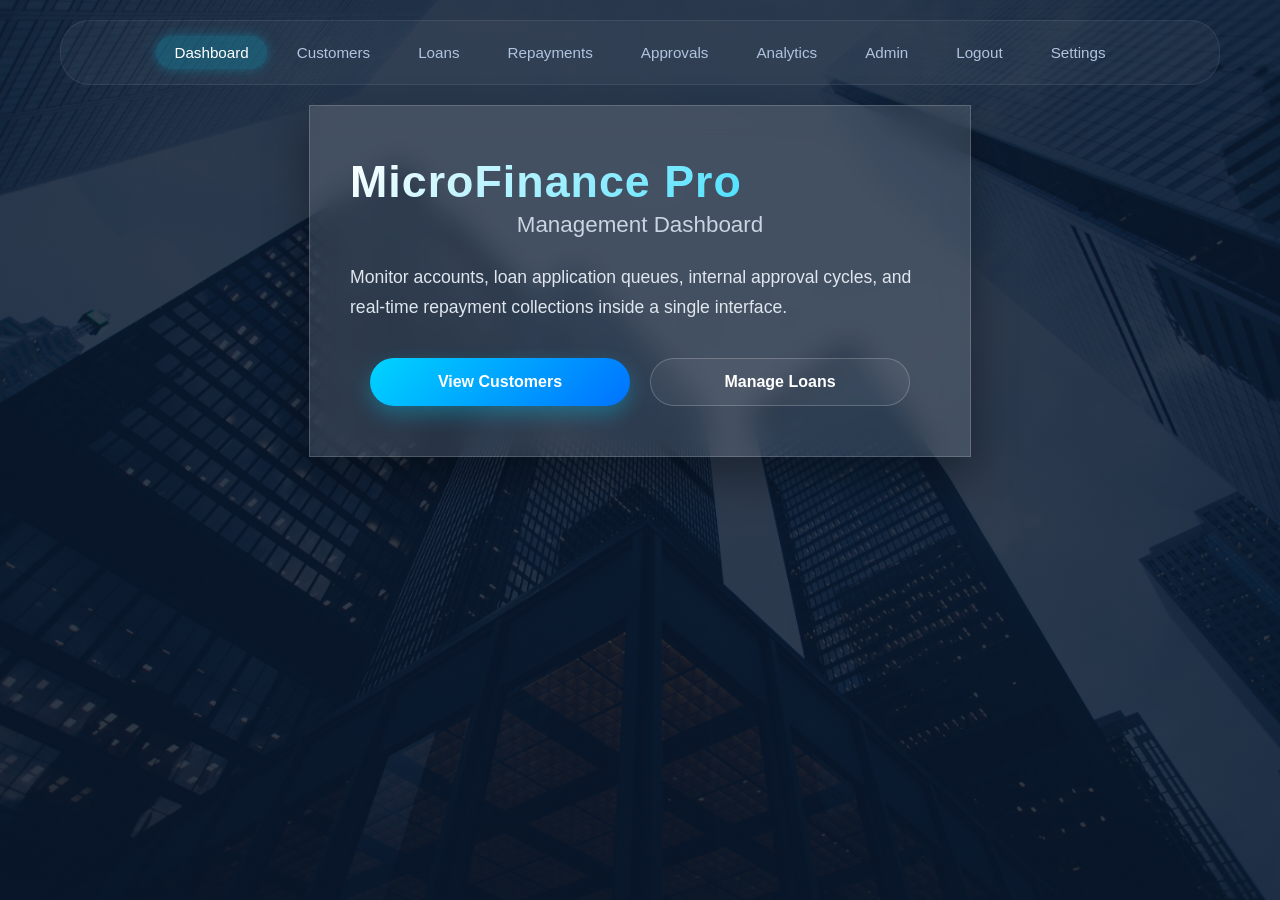
==== commit c79c6a8b: "Add Settings link to navigation menu" ====
--- a/index.html
+++ b/index.html
@@ -28,6 +28,8 @@
         <a href="analytics.html">Analytics</a>
         <a href="admin.html">Admin</a>
         <a href="login.html">Logout</a>
+        <a href="settings.html">Settings</a>
+
     </nav>
 </header>
 
--- a/styles.css
+++ b/styles.css
@@ -390,4 +390,381 @@
     max-width: 100%;
     margin-top: 10px;
 }
-
+/* --- Index / Dashboard Layout Custom Styles --- */
+.index-hero-card {
+    max-width: 700px; /* Perfect width wrapper for a centered welcome screen */
+    padding: 50px 40px;
+}
+
+.logo-title {
+    font-size: 2.8rem;
+    font-weight: 800;
+    color: #ffffff;
+    letter-spacing: 1px;
+    background: linear-gradient(135deg, #ffffff, #00d4ff);
+    -webkit-background-clip: text;
+    -webkit-text-fill-color: transparent;
+    margin-bottom: 5px;
+}
+
+.hero-subtitle {
+    font-size: 1.4rem;
+    font-weight: 400;
+    color: #cbd5e1;
+    margin-bottom: 25px;
+    border: none !important; /* Overrides the border accent used on analytics cards */
+    padding-left: 0 !important;
+    text-align: center !important;
+}
+
+.hero-description {
+    font-size: 1.1rem;
+    line-height: 1.7;
+    color: #e0e6ed;
+    margin-bottom: 35px;
+    max-width: 580px;
+    margin-left: auto;
+    margin-right: auto;
+}
+
+/* --- Hero Button Layout Layout --- */
+.hero-buttons {
+    display: flex;
+    justify-content: center;
+    gap: 20px;
+    flex-wrap: wrap;
+    width: 100%;
+}
+
+/* Base style fallback overrides formatting 'a' anchors into high-end CTA targets */
+.index-hero-card .btn-primary {
+    text-decoration: none;
+    display: inline-flex;
+    align-items: center;
+    justify-content: center;
+}
+
+/* Premium Transparent Alternative Accent Button Layout */
+.btn-primary.secondary-outline {
+    background: rgba(255, 255, 255, 0.05);
+    color: #ffffff;
+    border: 1px solid rgba(255, 255, 255, 0.2);
+    box-shadow: none;
+}
+
+.btn-primary.secondary-outline:hover {
+    background: rgba(255, 255, 255, 0.12);
+    border-color: #00d4ff;
+    box-shadow: 0 8px 20px rgba(0, 212, 255, 0.15);
+}
+
+/* --- Mobile Viewport Responsiveness --- */
+@media (max-width: 600px) {
+    .logo-title {
+        font-size: 2.2rem;
+    }
+    
+    .index-hero-card {
+        padding: 35px 20px;
+    }
+    
+    .hero-buttons {
+        flex-direction: column;
+        gap: 12px;
+    }
+    
+    .index-hero-card .btn-primary {
+        max-width: 100%;
+    }
+}
+/* --- Loans Page Complex Structures --- */
+.loans-page-card {
+    max-width: 800px;
+}
+
+.section-divider-title {
+    font-size: 1.4rem;
+    color: #ffffff;
+    margin: 45px 0 20px 0;
+    text-align: left;
+    border-left: 4px solid #00d4ff;
+    padding-left: 12px;
+}
+
+/* --- Products Catalog Grid Layout --- */
+.products-grid {
+    display: grid;
+    grid-template-columns: 1fr;
+    gap: 20px;
+    margin-top: 15px;
+}
+
+.product-item {
+    background: rgba(0, 0, 0, 0.2);
+    border: 1px solid rgba(255, 255, 255, 0.05);
+    border-radius: 12px;
+    padding: 25px;
+    text-align: left;
+}
+
+.product-item h3 {
+    font-size: 1.15rem;
+    color: #ffffff;
+    margin-bottom: 15px;
+}
+
+.product-details-box {
+    display: grid;
+    grid-template-columns: repeat(auto-fit, minmax(200px, 1fr));
+    gap: 12px;
+}
+
+.product-details-box p {
+    font-size: 0.95rem;
+    color: #ffffff;
+}
+
+.text-accent {
+    color: #00d4ff;
+    font-weight: 600;
+}
+
+/* --- Calculator & Input Fields Structures --- */
+.loan-calculator-form {
+    width: 100%;
+}
+
+.form-grid-inputs {
+    display: grid;
+    grid-template-columns: 1fr 1fr;
+    gap: 15px;
+}
+
+/* --- Premium Repayment Plan Summary Box --- */
+.calc-box {
+    background: rgba(0, 0, 0, 0.25);
+    border: 1px solid rgba(255, 255, 255, 0.05);
+    border-radius: 12px;
+    padding: 25px;
+    margin: 25px 0;
+    text-align: left;
+}
+
+.calc-box h3 {
+    font-size: 1.1rem;
+    color: #ffffff;
+    border-bottom: 1px solid rgba(255, 255, 255, 0.08);
+    padding-bottom: 10px;
+    margin-bottom: 15px;
+}
+
+.calc-outputs p {
+    font-size: 1rem;
+    margin-bottom: 10px;
+    color: #ffffff;
+    display: flex;
+    justify-content: space-between;
+}
+
+.calc-outputs p:last-child {
+    margin-bottom: 0;
+}
+
+.calc-outputs .total-row {
+    margin-top: 15px;
+    padding-top: 12px;
+    border-top: 1px dashed rgba(255, 255, 255, 0.1);
+    font-size: 1.1rem;
+}
+
+.calc-outputs .monthly-row {
+    font-size: 1.1rem;
+    font-weight: bold;
+}
+
+.text-accent-vibrant {
+    color: #00d4ff;
+    font-weight: 700;
+}
+
+#monthlyRepay {
+    color: #2ed573;
+    font-weight: 700;
+}
+
+.loan-calculator-form .btn-primary {
+    max-width: 100%;
+}
+
+/* --- Responsiveness Breaking Adapters --- */
+@media (max-width: 600px) {
+    .form-grid-inputs {
+        grid-template-columns: 1fr;
+        gap: 0;
+    }
+}
+/* --- Login Screen Special Custom Layout Styles --- */
+.login-wrapper {
+    min-height: 100vh;
+    display: flex;
+    justify-content: center;
+    align-items: center;
+}
+
+.login-card {
+    max-width: 450px;
+    padding: 50px 35px;
+    box-shadow: 0 25px 50px rgba(0, 0, 0, 0.5);
+}
+
+.login-form-element {
+    width: 100%;
+    margin-top: 25px;
+}
+
+.auth-error-msg {
+    color: #ff4757;
+    font-size: 0.9rem;
+    font-weight: 600;
+    min-height: 20px;
+    margin-bottom: 15px;
+    text-align: center;
+    letter-spacing: 0.3px;
+}
+
+.login-form-element .btn-primary {
+    max-width: 100%;
+    width: 100%;
+}
+/* --- Repayments Split Screen Layout Custom Rules --- */
+.repayments-page-card {
+    max-width: 900px;
+}
+
+.repayments-container-split {
+    display: grid;
+    grid-template-columns: 1.2fr 1fr;
+    gap: 35px;
+    margin-top: 15px;
+}
+
+.repayment-form {
+    width: 100%;
+}
+
+.repayment-form .btn-primary {
+    max-width: 100%;
+    width: 100%;
+}
+
+/* --- Receipt Frame System Designs --- */
+.receipt-outer-frame {
+    width: 100%;
+    display: flex;
+    flex-direction: column;
+}
+
+.receipt-content-box {
+    background: #ffffff;
+    color: #1e293b; /* Premium structural high-contrast text overlay */
+    border-radius: 12px;
+    padding: 30px;
+    height: 100%;
+    min-height: 280px;
+    box-shadow: inset 0 0 20px rgba(0, 0, 0, 0.05), 0 10px 25px rgba(0, 0, 0, 0.25);
+    text-align: left;
+    display: flex;
+    flex-direction: column;
+    justify-content: center;
+    position: relative;
+    border-top: 6px solid #0072ff;
+}
+
+/* Classic zigzag financial receipt edge detailing simulation */
+.receipt-content-box::before {
+    content: '';
+    position: absolute;
+    bottom: -6px;
+    left: 0;
+    width: 100%;
+    height: 6px;
+    background: linear-gradient(-45deg, transparent 4px, #ffffff 4px), 
+                linear-gradient(45deg, transparent 4px, #ffffff 4px);
+    background-size: 8px 12px;
+}
+
+.receipt-content-box.empty-state {
+    background: rgba(0, 0, 0, 0.15) !important;
+    border: 2px dashed rgba(255, 255, 255, 0.1);
+    color: #b0c4de;
+    border-top: none;
+}
+
+.receipt-content-box.empty-state::before {
+    display: none;
+}
+
+.receipt-placeholder {
+    text-align: center;
+}
+
+.receipt-icon {
+    font-size: 2.5rem;
+    margin-bottom: 10px;
+    opacity: 0.5;
+}
+
+/* Posted Content Styling Outputs */
+.receipt-content-box h3 {
+    font-size: 1.25rem;
+    color: #0f172a;
+    border-bottom: 2px dashed #e2e8f0;
+    padding-bottom: 12px;
+    margin-bottom: 20px;
+    text-transform: uppercase;
+    letter-spacing: 0.5px;
+    text-align: center;
+}
+
+.receipt-content-box p {
+    font-size: 0.95rem;
+    margin-bottom: 12px;
+    display: flex;
+    justify-content: space-between;
+}
+
+.receipt-content-box p strong {
+    color: #64748b;
+    font-weight: 500;
+}
+
+.receipt-content-box p span {
+    font-weight: 600;
+    color: #0f172a;
+}
+
+/* Success Highlight total metric row lines inside actual posted receipts */
+.receipt-content-box .receipt-highlight-total {
+    margin-top: 15px;
+    padding-top: 15px;
+    border-top: 1px solid #e2e8f0;
+    font-size: 1.1rem;
+}
+
+.receipt-content-box .receipt-highlight-total span {
+    color: #2ed573;
+    font-weight: 700;
+}
+
+/* --- Mobile System Repayments Adapters --- */
+@media (max-width: 768px) {
+    .repayments-container-split {
+        grid-template-columns: 1fr;
+        gap: 25px;
+    }
+    
+    .receipt-content-box {
+        min-height: auto;
+    }
+}
+
